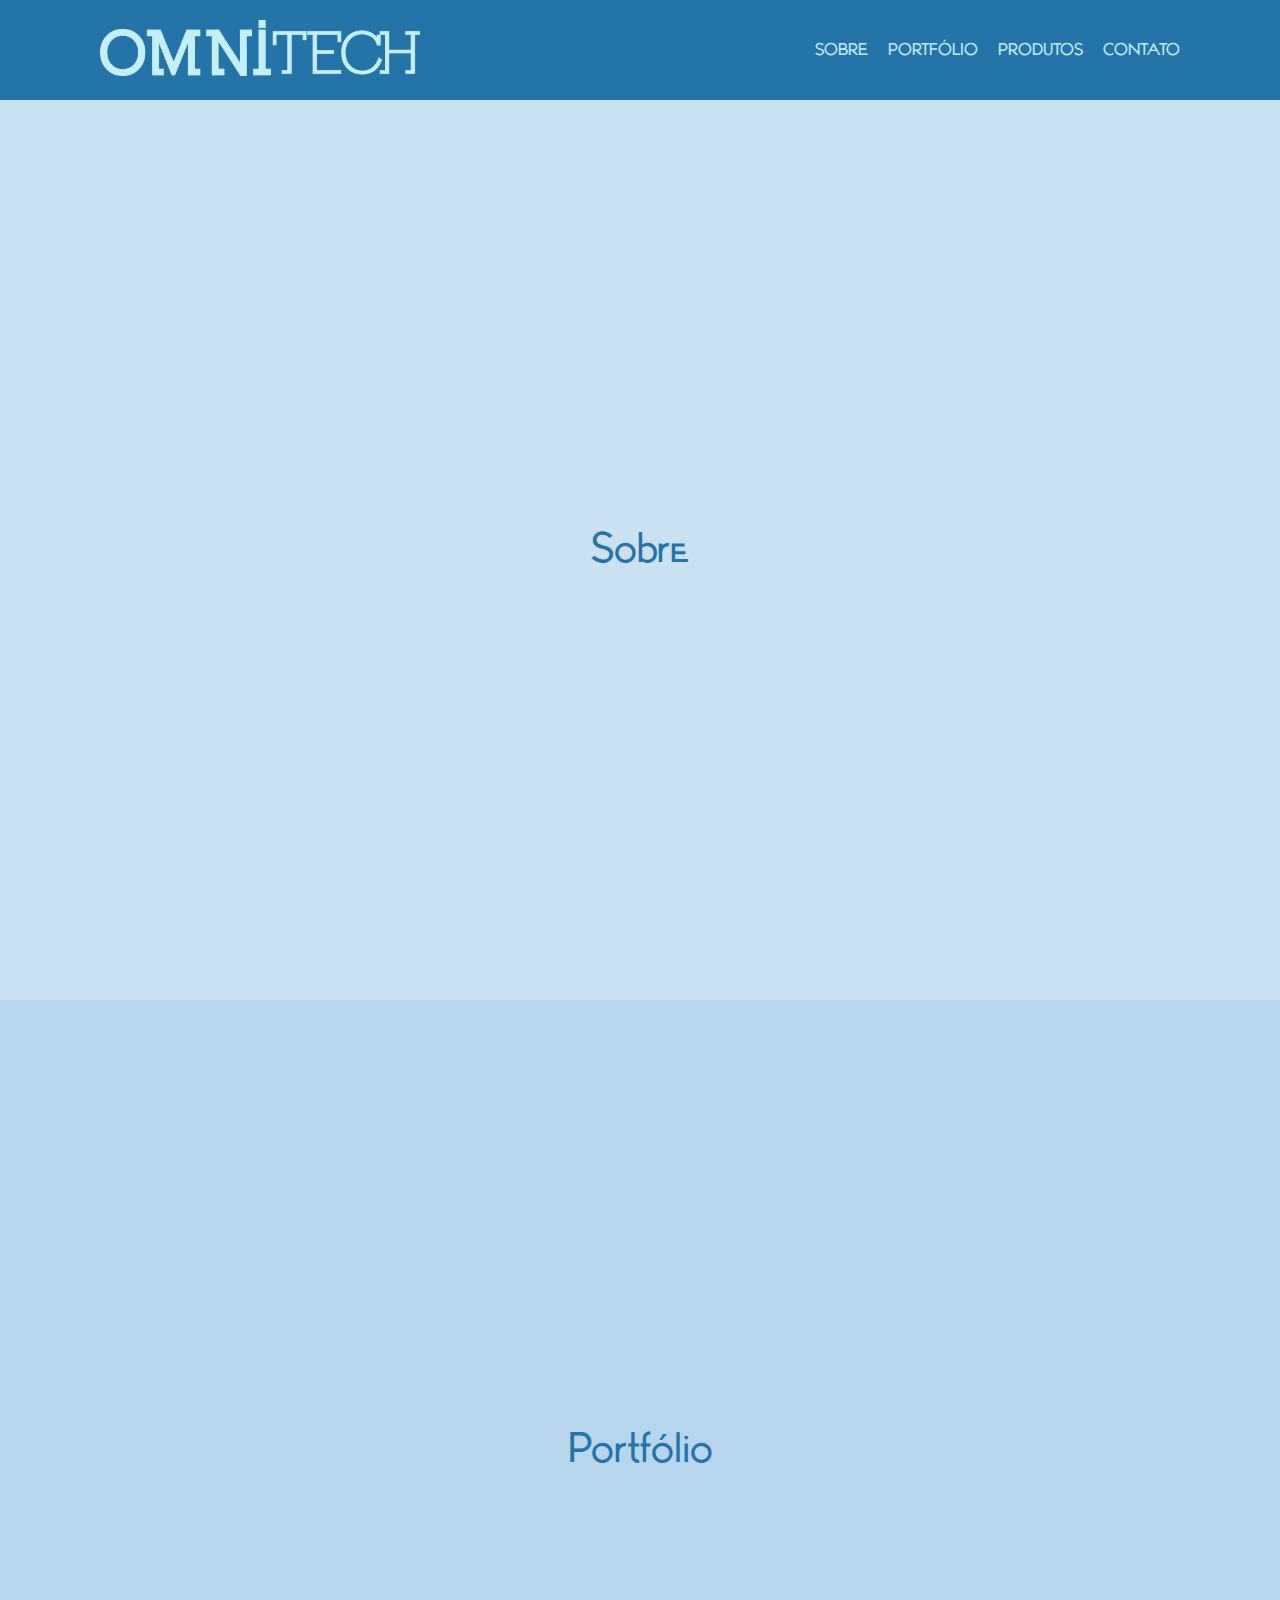
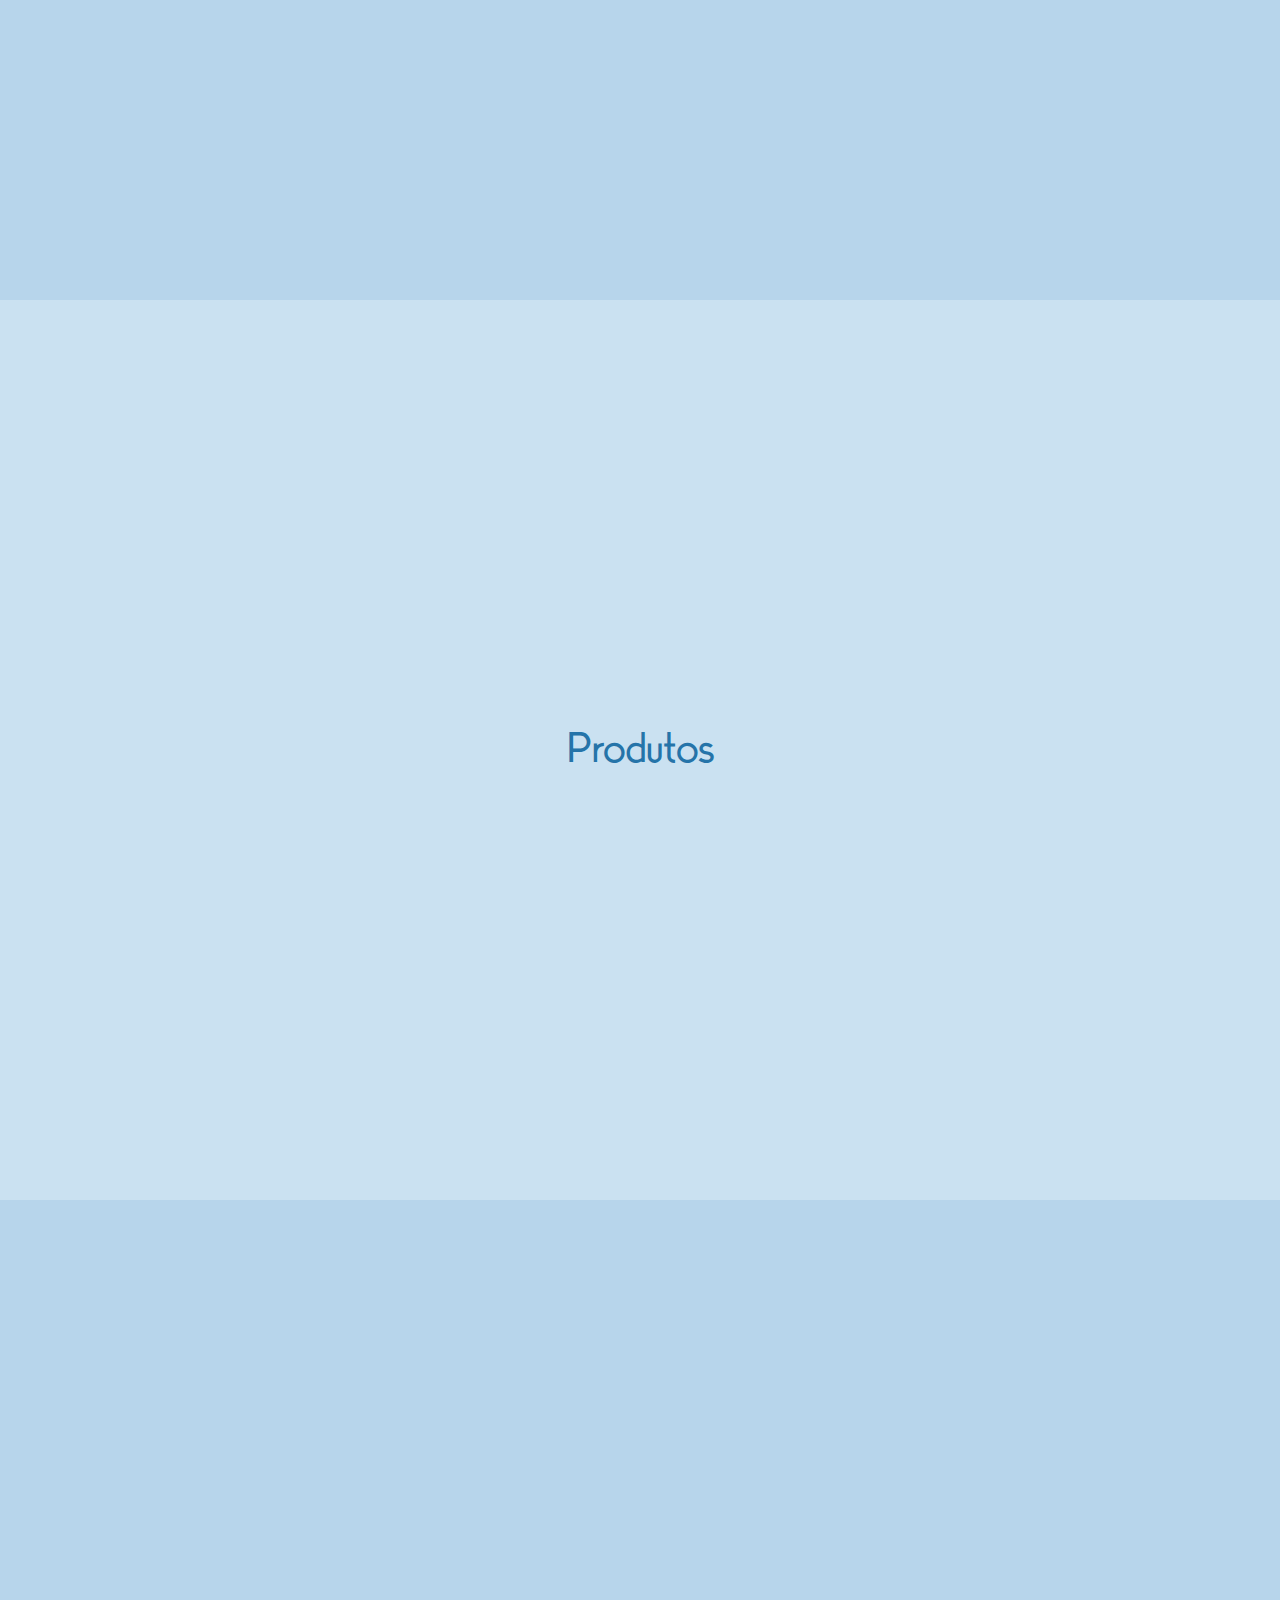
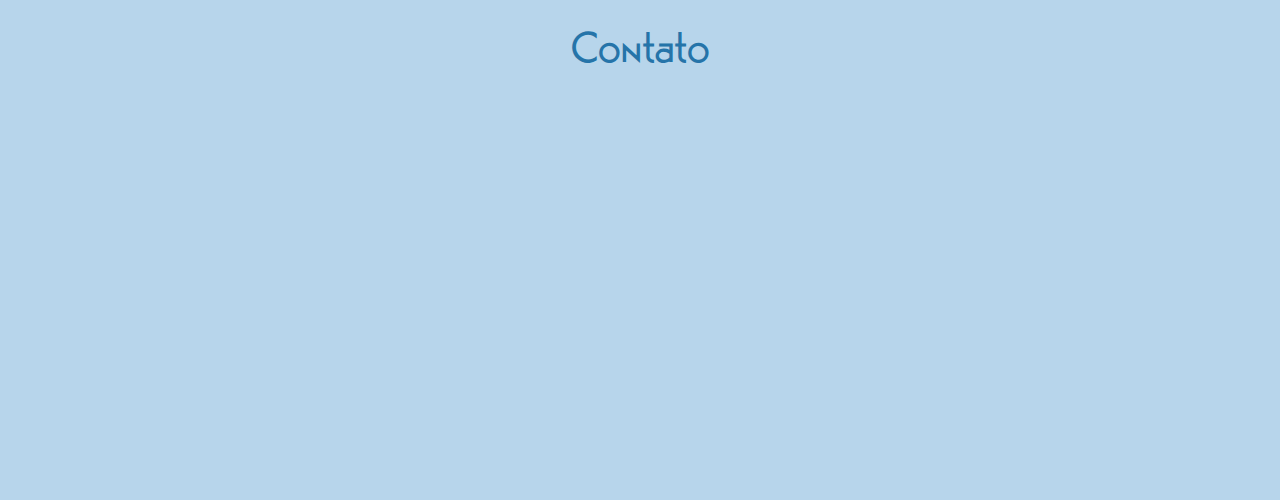
==== omnitech/index.html @ 47184411 "omnitech header example" ====
<!DOCTYPE html>
<html lang="pt-br">
<head>
  <meta charset="UTF-8">
  <meta name="viewport" content="width=device-width, initial-scale=1.0">
  <link rel="stylesheet" href="styles/style.css">
  <title>Omnitech</title>
</head>
<body>
  <header class="max-header">
    <div class="container">
      <div class="logo max-logo">
        <img src="images/omnitech-logo-1.png" alt="Logomarca Omnitech">
      </div>
      <nav class="nav-bar max-nav">
        <ul>
          <li><a href="#sobre">Sobre</a></li>
          <li><a href="#portfolio">Portfólio</a></li>
          <li><a href="#produtos">Produtos</a></li>
          <li><a href="#contato">Contato</a></li>
        </ul>
      </nav>
    </div>
  </header>
  <section class="ghost"></section>
  <main>
    <section id="sobre">Sobre</section>
    <section id="portfolio">Portfólio</section>
    <section id="produtos">Produtos</section>
    <section id="contato">Contato</section>
  </main>
  <script type="text/javascript" src="scripts/script.js"></script>
</body>
</html>
---- omnitech/styles/style.css ----
@font-face {
  src: url('../fonts/TaxiDriver.ttf');
  font-family: 'Taxi Driver';
}

* {
  margin: 0;
  padding: 0;
  box-sizing: border-box;
}

li {
  list-style: none;
}

a {
  text-decoration: none;
}

header {
  position: fixed;
  width: 100%;
  z-index: 1;
  font-size: 16px;
  transition: all 0.4s ease-out;
}

.max-header {
  background-color: #2574A9;
  height: 100px;
}

.min-header {
  background-color: #C5EFF7;
  height: 80px;
}

.container {
  max-width: 1200px;
  height: 100%;
  margin: 0 auto;
  padding: 0 60px;
  display: grid;
  grid-template-areas: 
    'lgo ... nav';
  grid-template-columns: auto 1fr auto;
  align-content: center;
}

.logo { 
  grid-area: lgo;
}

.logo img {
  transition: all 0.4s ease-out;

}

.max-logo img {
  width: 320px;
}

.min-logo img {
  width: 280px;
}

.nav-bar {
  grid-area: nav;
  display: grid;
  align-content: center;
}

.nav-bar ul {
  display: grid;
  grid-auto-flow: column;
  grid-gap: 20px;
}

.nav-bar a {
  font-family: 'Taxi Driver';
  text-transform: uppercase;
  transition: all 0.4s ease-out;
}

.max-nav a {
  color: #C5EFF7;
  font-size: 1em;
}

.min-nav a {
  color: #2574A9;
  font-size: 0.875em;
}

.ghost {
  width: 100%;
  height: 100px;
  background-color: #CAE1F1;
}

main {
  font-size: 20px;
}

main section {
  display: grid;
  justify-content: center;
  align-content: center;
  font-family: 'Taxi Driver';
  font-size: 2em;
  color: #2574A9;
  height: 100vh;
}

main section:nth-child(odd) {
  background-color: #CAE1F1;
}

main section:nth-child(even) {
  background-color: #B7D5EB;
}
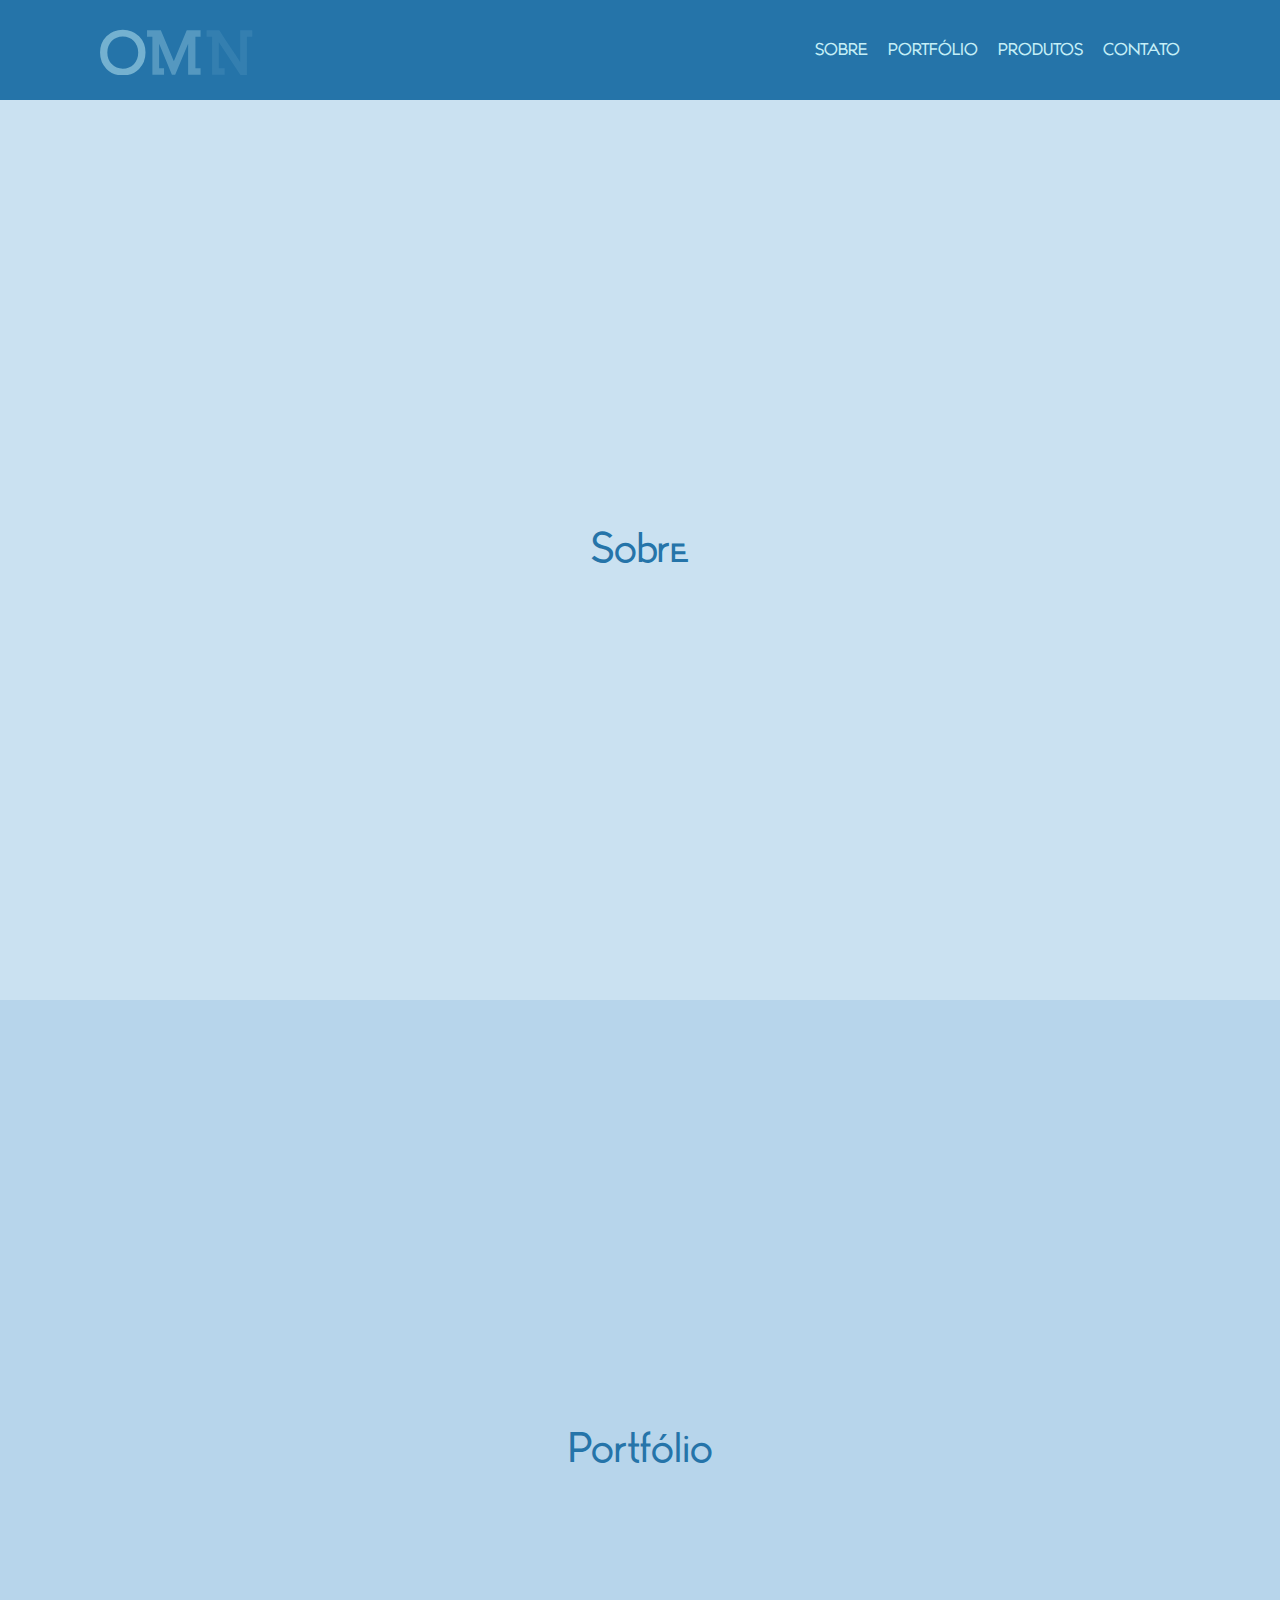
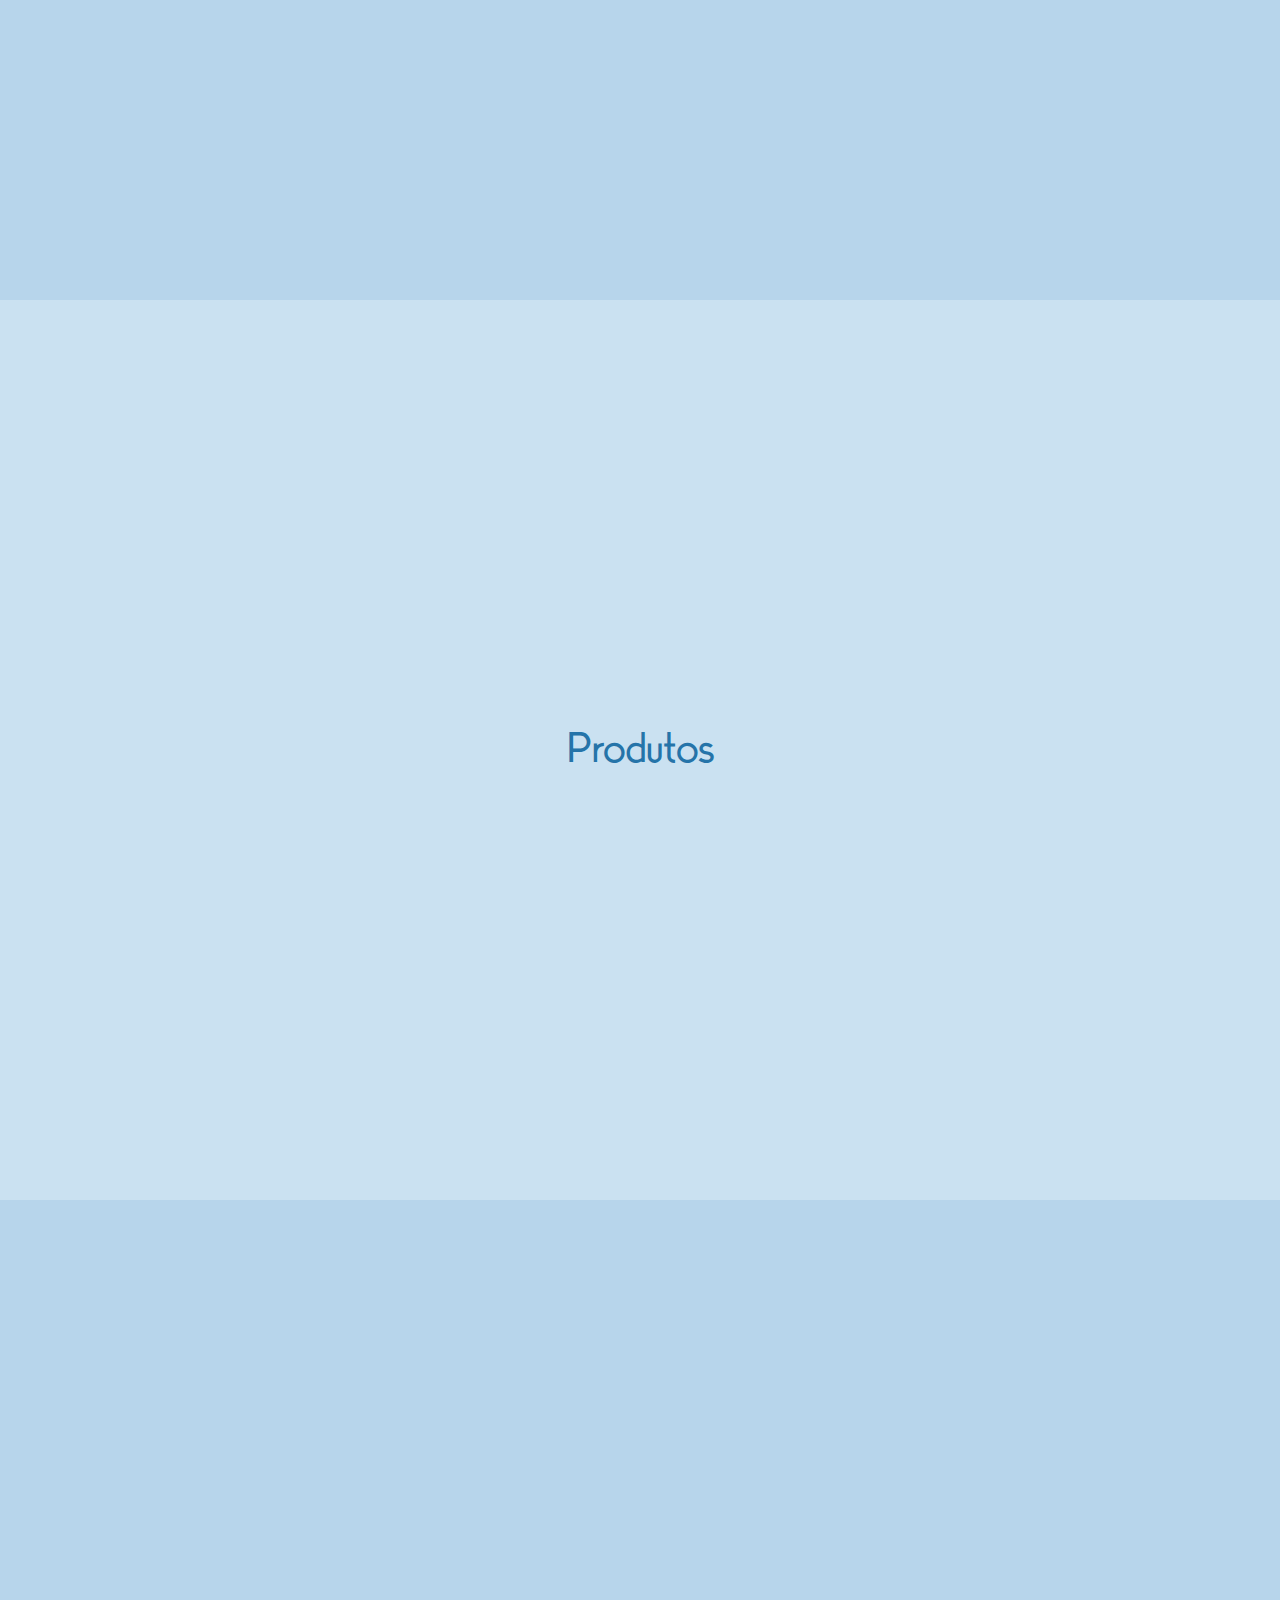
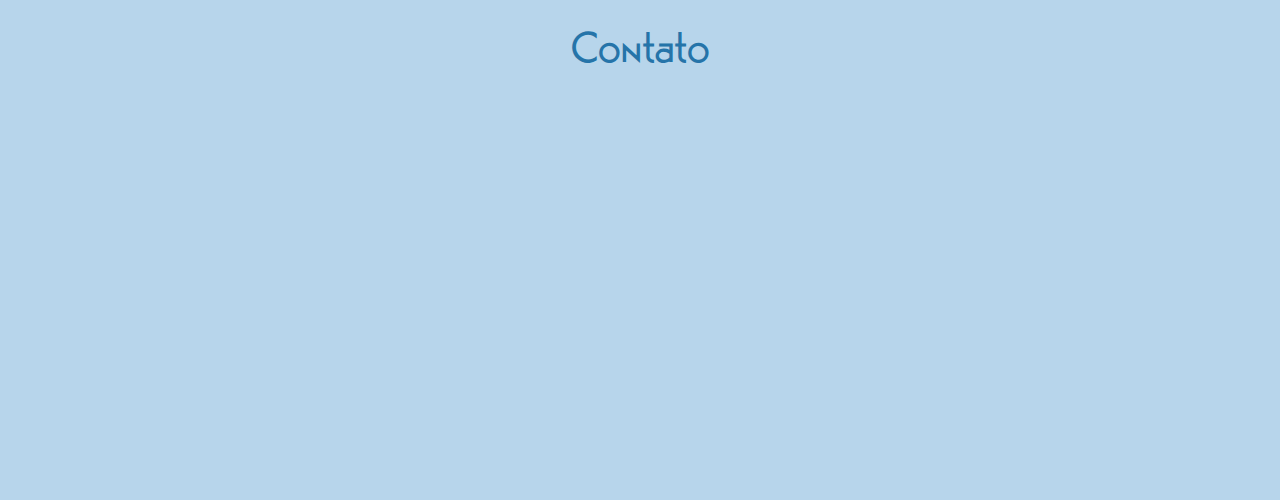
==== commit fc1ee796: "header logo fadein animation" ====
--- a/omnitech/index.html
+++ b/omnitech/index.html
@@ -1,34 +1,143 @@
 <!DOCTYPE html>
 <html lang="pt-br">
-<head>
-  <meta charset="UTF-8">
-  <meta name="viewport" content="width=device-width, initial-scale=1.0">
-  <link rel="stylesheet" href="styles/style.css">
-  <title>Omnitech</title>
-</head>
-<body>
-  <header class="max-header">
-    <div class="container">
-      <div class="logo max-logo">
-        <img src="images/omnitech-logo-1.png" alt="Logomarca Omnitech">
+  <head>
+    <meta charset="UTF-8" />
+    <meta name="viewport" content="width=device-width, initial-scale=1.0" />
+    <link rel="stylesheet" href="styles/style.css" />
+    <title>Omnitech</title>
+  </head>
+  <body>
+    <header class="max-header">
+      <div class="container">
+        <div class="logo max-logo">
+          <svg xmlns="http://www.w3.org/2000/svg" viewBox="0 0 62.177 10.583">
+            <path
+              d="M8.838 6.13q0-1.91-1.253-3.181-1.252-1.27-3.166-1.27t-3.167 1.27Q0 4.219 0 6.13q0 1.911 1.252 3.182 1.253 1.27 3.167 1.27t3.166-1.27q1.253-1.27 1.253-3.182zm-1.418 0q0 1.376-.85 2.262-.84.874-2.151.874-1.3 0-2.15-.886-.851-.874-.851-2.25 0-1.375.85-2.249.851-.886 2.15-.886 1.312 0 2.151.875.851.897.851 2.26z"
+            >
+              <animate
+                id="letterO"
+                attributeName="fill-opacity"
+                from="0"
+                to="1"
+                dur="1s"
+                begin="0.2s"
+                fill="freeze"
+              />
+            </path>
+            <path
+              d="M19.542 10.467v-1.27h-1.004v-6.12h1.004v-1.27h-2.694l-2.505 6.026-2.528-6.026H9.133v1.27h1.04v7.39h2.268v-1.27h-.957V4.405l2.481 6.06h.638l2.517-6.049v6.05z"
+            >
+              <animate
+                id="letterM"
+                attributeName="fill-opacity"
+                from="0"
+                to="1"
+                dur="1s"
+                begin="letterO.begin + 0.2"
+                fill="freeze"
+              />
+            </path>
+            <path
+              d="M29.585 3.077v-1.27h-2.35v6.142q-.816-1.259-1.631-2.448-.58-.862-1.17-1.748-.59-.897-1.252-1.946H20.7v1.27h1.076v7.39h2.445v-1.27h-1.134V4.148l4.254 6.423h1.205V3.077z"
+            >
+              <animate
+                id="letterN"
+                attributeName="fill-opacity"
+                from="0"
+                to="1"
+                dur="1s"
+                begin="letterM.begin + 0.2s"
+                fill="freeze"
+              />
+            </path>
+            <path
+              d="M32.24 1.492V0H30.82v1.492zm1.027 8.975v-1.27h-1.016V1.806h-1.418v7.389H29.83v1.27z"
+            >
+              <animate
+                id="letterI"
+                attributeName="fill-opacity"
+                from="0"
+                to="1"
+                dur="1s"
+                begin="letterN.begin + 0.2s"
+                fill="freeze"
+              />
+            </path>
+            <path
+              d="M40.084 3.741V2.18h-6.38v2.494h.543v-1.97h2.316V9.57h-1.099v.525h1.76v-7.39h2.316v1.037z"
+            >
+              <animate
+                id="letterT"
+                attributeName="fill-opacity"
+                from="0"
+                to="1"
+                dur="1s"
+                begin="letterI.begin + 0.2s"
+                fill="freeze"
+              />
+            </path>
+            <path
+              d="M46.869 10.094v-.525H42.131V6.306h3.332V5.78H42.13V2.704h4.194v1.399h.532V2.18h-6.416v.524h1.028V10.094z"
+            >
+              <animate
+                id="letterE"
+                attributeName="fill-opacity"
+                from="0"
+                to="1"
+                dur="1s"
+                begin="letterT.begin + 0.2s"
+                fill="freeze"
+              />
+            </path>
+            <path
+              d="M54.793 7.518l-.544-.315q-.472 1.282-1.288 1.877-.803.56-1.914.56-1.477 0-2.41-.992-.945-1.002-.945-2.517 0-1.539.933-2.53.922-.978 2.375-.978 1.016 0 1.89.559.851.536 1.052 1.527h.555v-1.83h-.543v.594q-.59-.757-1.37-1.084-.816-.338-1.56-.338-1.76 0-2.883 1.143-1.11 1.13-1.11 2.937 0 1.83 1.11 2.96 1.099 1.12 2.895 1.12 1.252 0 2.233-.63.969-.63 1.524-2.063z"
+            >
+              <animate
+                id="letterC"
+                attributeName="fill-opacity"
+                from="0"
+                to="1"
+                dur="1s"
+                begin="letterE.begin + 0.2s"
+                fill="freeze"
+              />
+            </path>
+            <path
+              d="M62.177 2.704V2.18h-2.67v.524h1.04V5.7h-4.384V2.18h-1.642v.524h.98V9.57h-.968v.525h1.63V6.212h4.384V9.57h-1.028v.525h1.69V2.704z"
+            >
+              <animate
+                attributeName="fill-opacity"
+                from="0"
+                to="1"
+                dur="1s"
+                begin="letterC.begin + 0.2s"
+                fill="freeze"
+              />
+            </path>
+          </svg>
+        </div>
+
+        <div class="menu">
+          <div class="hamburger max-hamburger"></div>
+        </div>
+
+        <nav class="nav-bar max-nav">
+          <ul>
+            <li><a href="#sobre">Sobre</a></li>
+            <li><a href="#portfolio">Portfólio</a></li>
+            <li><a href="#produtos">Produtos</a></li>
+            <li><a href="#contato">Contato</a></li>
+          </ul>
+        </nav>
       </div>
-      <nav class="nav-bar max-nav">
-        <ul>
-          <li><a href="#sobre">Sobre</a></li>
-          <li><a href="#portfolio">Portfólio</a></li>
-          <li><a href="#produtos">Produtos</a></li>
-          <li><a href="#contato">Contato</a></li>
-        </ul>
-      </nav>
-    </div>
-  </header>
-  <section class="ghost"></section>
-  <main>
-    <section id="sobre">Sobre</section>
-    <section id="portfolio">Portfólio</section>
-    <section id="produtos">Produtos</section>
-    <section id="contato">Contato</section>
-  </main>
-  <script type="text/javascript" src="scripts/script.js"></script>
-</body>
-</html>+    </header>
+    <section class="ghost"></section>
+    <main>
+      <section id="sobre">Sobre</section>
+      <section id="portfolio">Portfólio</section>
+      <section id="produtos">Produtos</section>
+      <section id="contato">Contato</section>
+    </main>
+    <script type="text/javascript" src="scripts/script.js"></script>
+  </body>
+</html>
--- a/omnitech/styles/style.css
+++ b/omnitech/styles/style.css
@@ -26,12 +26,12 @@
 }
 
 .max-header {
-  background-color: #2574A9;
+  background-color: #2574a9;
   height: 100px;
 }
 
 .min-header {
-  background-color: #C5EFF7;
+  background-color: #c5eff7;
   height: 80px;
 }
 
@@ -41,27 +41,28 @@
   margin: 0 auto;
   padding: 0 60px;
   display: grid;
-  grid-template-areas: 
-    'lgo ... nav';
+  grid-template-areas: 'lgo ... nav';
   grid-template-columns: auto 1fr auto;
   align-content: center;
 }
 
-.logo { 
+.logo {
   grid-area: lgo;
 }
 
-.logo img {
+.logo svg {
+  fill-opacity: 0;
   transition: all 0.4s ease-out;
-
-}
-
-.max-logo img {
+}
+
+.max-logo svg {
   width: 320px;
-}
-
-.min-logo img {
+  fill: #c5eff7;
+}
+
+.min-logo svg {
   width: 280px;
+  fill: #2574a9;
 }
 
 .nav-bar {
@@ -77,25 +78,60 @@
 }
 
 .nav-bar a {
+  position: relative;
   font-family: 'Taxi Driver';
   text-transform: uppercase;
   transition: all 0.4s ease-out;
 }
 
+.nav-bar a::before {
+  content: '';
+  position: absolute;
+  top: -10px;
+  left: 0;
+  width: 100%;
+  height: 2px;
+  background-color: currentColor;
+  transform: scaleX(0);
+  transform-origin: right;
+  transition: all 0.2s ease-out;
+}
+
+.nav-bar a:hover::before {
+  transform: scaleX(1);
+}
+
+.nav-bar a::after {
+  content: '';
+  position: absolute;
+  bottom: -10px;
+  left: 0;
+  width: 100%;
+  height: 2px;
+  background-color: currentColor;
+  transform: scaleX(0);
+  transform-origin: left;
+  transition: all 0.2s ease-out;
+}
+
+.nav-bar a:hover::after {
+  transform: scaleX(1);
+}
+
 .max-nav a {
-  color: #C5EFF7;
+  color: #c5eff7;
   font-size: 1em;
 }
 
 .min-nav a {
-  color: #2574A9;
+  color: #2574a9;
   font-size: 0.875em;
 }
 
 .ghost {
   width: 100%;
   height: 100px;
-  background-color: #CAE1F1;
+  background-color: #cae1f1;
 }
 
 main {
@@ -108,14 +144,134 @@
   align-content: center;
   font-family: 'Taxi Driver';
   font-size: 2em;
-  color: #2574A9;
+  color: #2574a9;
   height: 100vh;
 }
 
 main section:nth-child(odd) {
-  background-color: #CAE1F1;
+  background-color: #cae1f1;
 }
 
 main section:nth-child(even) {
-  background-color: #B7D5EB;
-}+  background-color: #b7d5eb;
+}
+
+@media (max-width: 768px) {
+  .max-header {
+    height: 80px;
+  }
+
+  .min-header {
+    height: 60px;
+  }
+
+  .container {
+    position: relative;
+    padding: 0 20px;
+    grid-template-areas: 'lgo ... mnu';
+  }
+
+  .max-logo svg {
+    width: 220px;
+  }
+
+  .min-logo svg {
+    width: 180px;
+  }
+
+  .nav-bar {
+    position: absolute;
+    left: 0;
+    width: 100%;
+    background-color: #2980b9;
+    transform: translateX(-100%);
+    transition: all 0.3s ease-out;
+  }
+
+  .max-nav {
+    top: 80px;
+    height: calc(100vh - 80px);
+  }
+
+  .min-nav {
+    top: 60px;
+    height: calc(100vh - 60px);
+  }
+
+  .min-nav a {
+    color: #c5eff7;
+    font-size: 1em;
+  }
+
+  .menu-open {
+    transform: translateX(0);
+  }
+
+  .nav-bar ul {
+    justify-content: center;
+    grid-auto-flow: row;
+    grid-gap: 80px;
+  }
+
+  .nav-bar ul li {
+    text-align: center;
+  }
+
+  .menu {
+    grid-area: mnu;
+    display: grid;
+    align-content: center;
+  }
+
+  .hamburger {
+    width: 28px;
+    height: 3px;
+    background-color: #c5eff7;
+    position: relative;
+    transition: all 0.4s ease-out;
+  }
+
+  .hamburger::before {
+    content: '';
+    height: 100%;
+    width: 100%;
+    position: absolute;
+    top: -8px;
+    left: 0;
+    transition: all 0.4s ease-out;
+  }
+
+  .hamburger::after {
+    content: '';
+    height: 100%;
+    width: 100%;
+    position: absolute;
+    top: 8px;
+    left: 0;
+    background-color: #c5eff7;
+    transition: all 0.4s ease-out;
+  }
+
+  .max-hamburger,
+  .max-hamburger::before,
+  .max-hamburger::after {
+    background-color: #c5eff7;
+  }
+
+  .min-hamburger,
+  .min-hamburger::before,
+  .min-hamburger::after {
+    background-color: #2574a9;
+  }
+
+  .close-btn {
+    transform: rotateZ(45deg);
+    width: 32px;
+  }
+
+  .close-btn::before,
+  .close-btn::after {
+    top: 0;
+    transform: rotateZ(90deg);
+  }
+}
